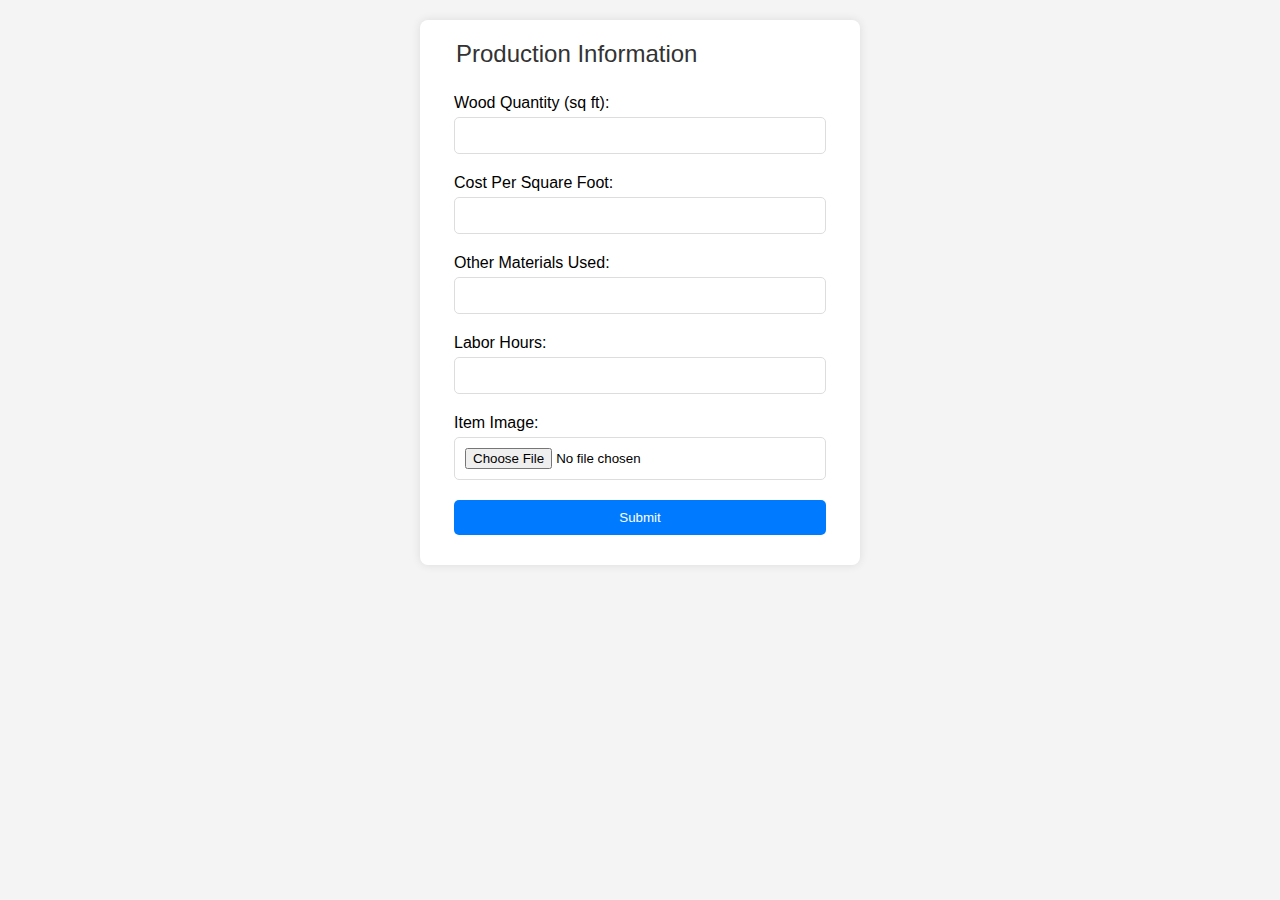
==== index3.html @ 39ee8b16 "added new files" ====
<!DOCTYPE html>
<html lang="en">

<head>
    <meta charset="UTF-8">
    <meta name="viewport" content="width=device-width, initial-scale=1.0">
    <title>Production Entry Form</title>
    <link rel="stylesheet" href="style.css">
</head>

<body>

    <div class="form-container">
        <!-- Update the action attribute with your Formspree endpoint -->
        <form id="productionForm" action="https://formspree.io/f/YOUR_FORMSPREE_ENDPOINT" method="POST" enctype="multipart/form-data">
            <fieldset>
                <legend>Production Information</legend>

                <!-- Formspree requires that you use name attributes for it to work properly -->
                <label for="woodQuantity">Wood Quantity (sq ft):</label>
                <input type="number" id="woodQuantity" name="woodQuantity" step="0.1" required>

                <label for="costPerSqFt">Cost Per Square Foot:</label>
                <input type="number" id="costPerSqFt" name="costPerSqFt" step="0.01" required>

                <label for="materialUsed">Other Materials Used:</label>
                <input type="text" id="materialUsed" name="materialUsed">

                <label for="laborHours">Labor Hours:</label>
                <input type="number" id="laborHours" name="laborHours" step="0.1" required>

                <label for="itemImage">Item Image:</label>
                <input type="file" id="itemImage" name="itemImage" accept="image/*" capture="environment" required>

                <!-- Hidden input to specify email subject -->
                <input type="hidden" name="_subject" value="New Production Entry Submission!">

                <button type="submit">Submit</button>
            </fieldset>
        </form>
    </div>

    <script src="script.js"></script>
    <script></script>
</body>

</html>
---- style.css ----
/* style.css */
body {
    font-family: Arial, sans-serif;
    background-color: #f4f4f4;
    margin: 0;
    padding: 20px;
    display: flex;
    justify-content: center;
}

.form-container {
    background-color: #fff;
    padding: 20px;
    border-radius: 8px;
    box-shadow: 0 0 10px rgba(0, 0, 0, 0.1);
    max-width: 400px;
    width: 100%;
}

fieldset {
    border: none;
}

legend {
    font-size: 24px;
    color: #333;
}

label {
    display: block;
    margin-top: 20px;
}

input[type="text"],
input[type="number"],
input[type="file"] {
    width: 100%;
    padding: 10px;
    margin-top: 5px;
    border-radius: 5px;
    border: 1px solid #ddd;
    box-sizing: border-box; /* makes padding not add to the total width */
}

button {
    width: 100%;
    padding: 10px;
    margin-top: 20px;
    background-color: #007bff;
    color: white;
    border: none;
    border-radius: 5px;
    cursor: pointer;
}

button:hover {
    background-color: #0056b3;
}
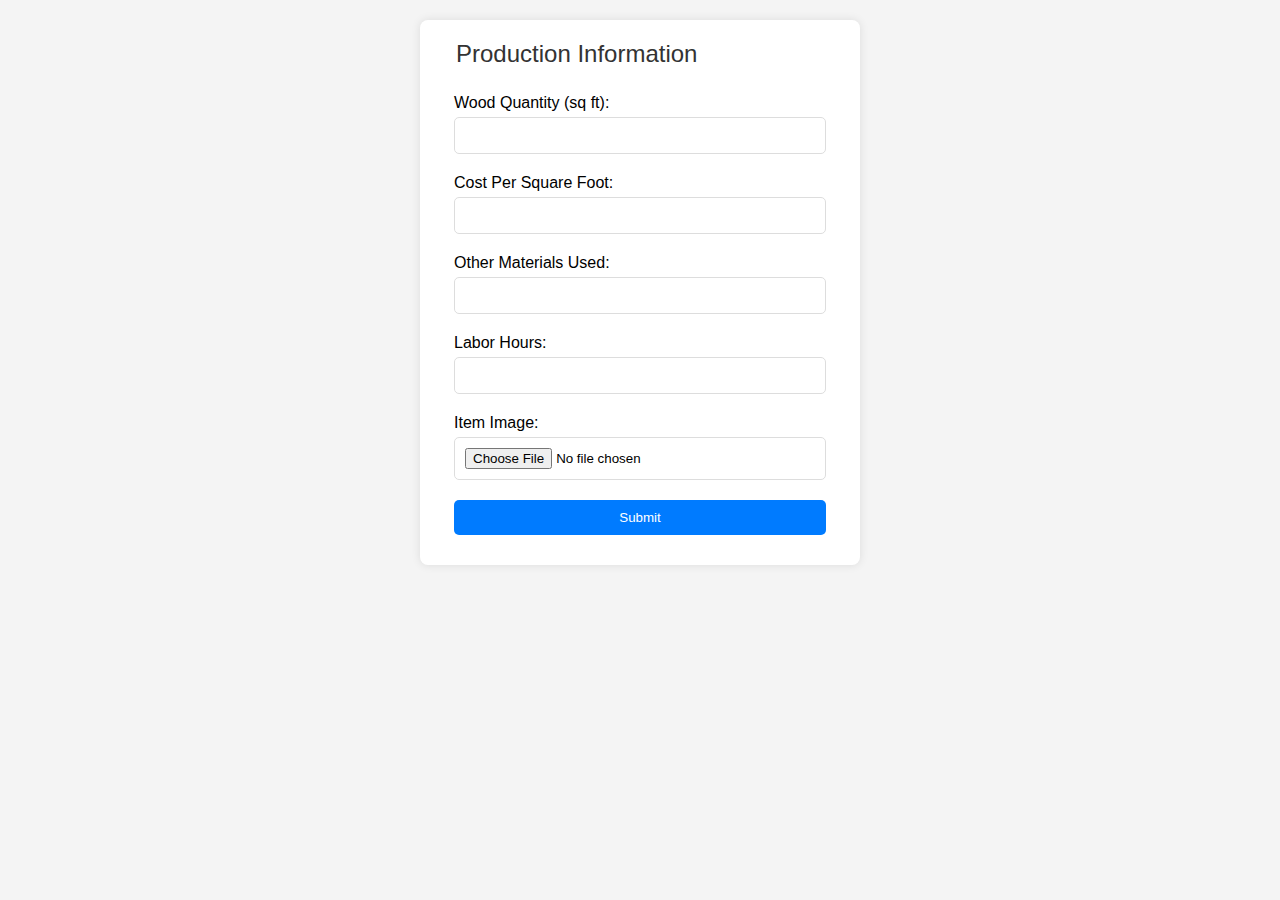
==== commit 5c7d18fb: "add index3.html" ====
--- a/index3.html
+++ b/index3.html
@@ -12,7 +12,8 @@
 
     <div class="form-container">
         <!-- Update the action attribute with your Formspree endpoint -->
-        <form id="productionForm" action="https://formspree.io/f/YOUR_FORMSPREE_ENDPOINT" method="POST" enctype="multipart/form-data">
+
+        <form action="https://formspree.io/f/xwkgrwjj" method="POST" enctype="multipart/form-data">
             <fieldset>
                 <legend>Production Information</legend>
 
@@ -33,7 +34,9 @@
                 <input type="file" id="itemImage" name="itemImage" accept="image/*" capture="environment" required>
 
                 <!-- Hidden input to specify email subject -->
+
                 <input type="hidden" name="_subject" value="New Production Entry Submission!">
+
 
                 <button type="submit">Submit</button>
             </fieldset>
@@ -41,7 +44,7 @@
     </div>
 
     <script src="script.js"></script>
-    <script></script>
+    <script src="script2.js"></script>
 </body>
 
 </html>